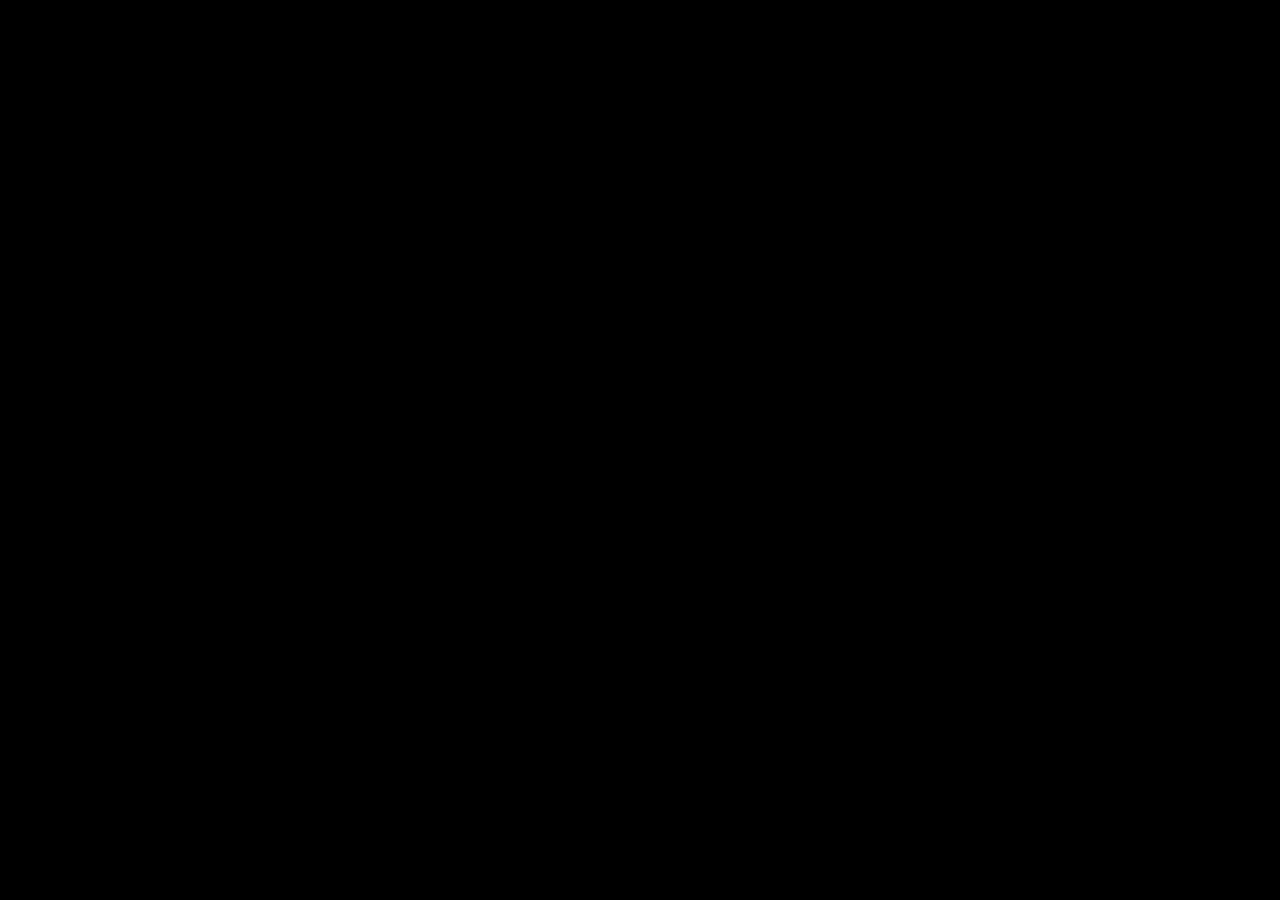
==== pages/cart.html @ 34c3c298 "Grande Atualização" ====
<!doctype html>
<html lang="en">
    <head>
        <meta charset="UTF-8" />
        <meta name="viewport" content="width=device-width, initial-scale=1.0" />
        <title>Carrinho</title>
        <link rel="stylesheet" href="../base.css" />
    </head>
    <body></body>
</html>
---- base.css ----
* {
    margin: 0px;
    padding: 0px;
    box-sizing: border-box;
    outline: none;
}

body {
    background-color: black;
    color: white;
}

.center {
    position: absolute;
    top: 0;
    bottom: 0;
    left: 0;
    right: 0;
    margin: auto;
    display: flex;
    flex-direction: column;
    justify-content: center;
}

/* Forms */
.form-card {
    width: 500px;
    height: 400px;
    background-color: #919191;
    border-radius: 8px;
    padding: 10px;
    display: flex;
    flex-direction: column;
    justify-content: center;
}

.form-input {
    padding: 10px;
    border-radius: 8px;
    border: none;
    margin-bottom: 10px;
}

.form-button {
    padding: 10px;
    border-radius: 8px;
    border: none;
    margin-top: 10px;
    background-color: #32a602;
    color: ghostwhite;
}

.form-button:hover {
    opacity: 0.8;
}
/* Buttons */

.green-button {
    padding: 10px;
    border-radius: 8px;
    background-color: #32a602;
    color: ghostwhite;
}

.red-button {
    padding: 10px;
    border-radius: 8px;
    background-color: #fe5643;
}

.blue-button {
    padding: 10px;
    border-radius: 8px;
    background-color: #5a8cff;
}

.red-button,
.green-button,
.blue-button {
    color: ghostwhite;
    border: none;
    margin: 10px 0px;
}

.red-button:hover,
.green-button:hover,
.blue-button:hover {
    opacity: 0.8;
}
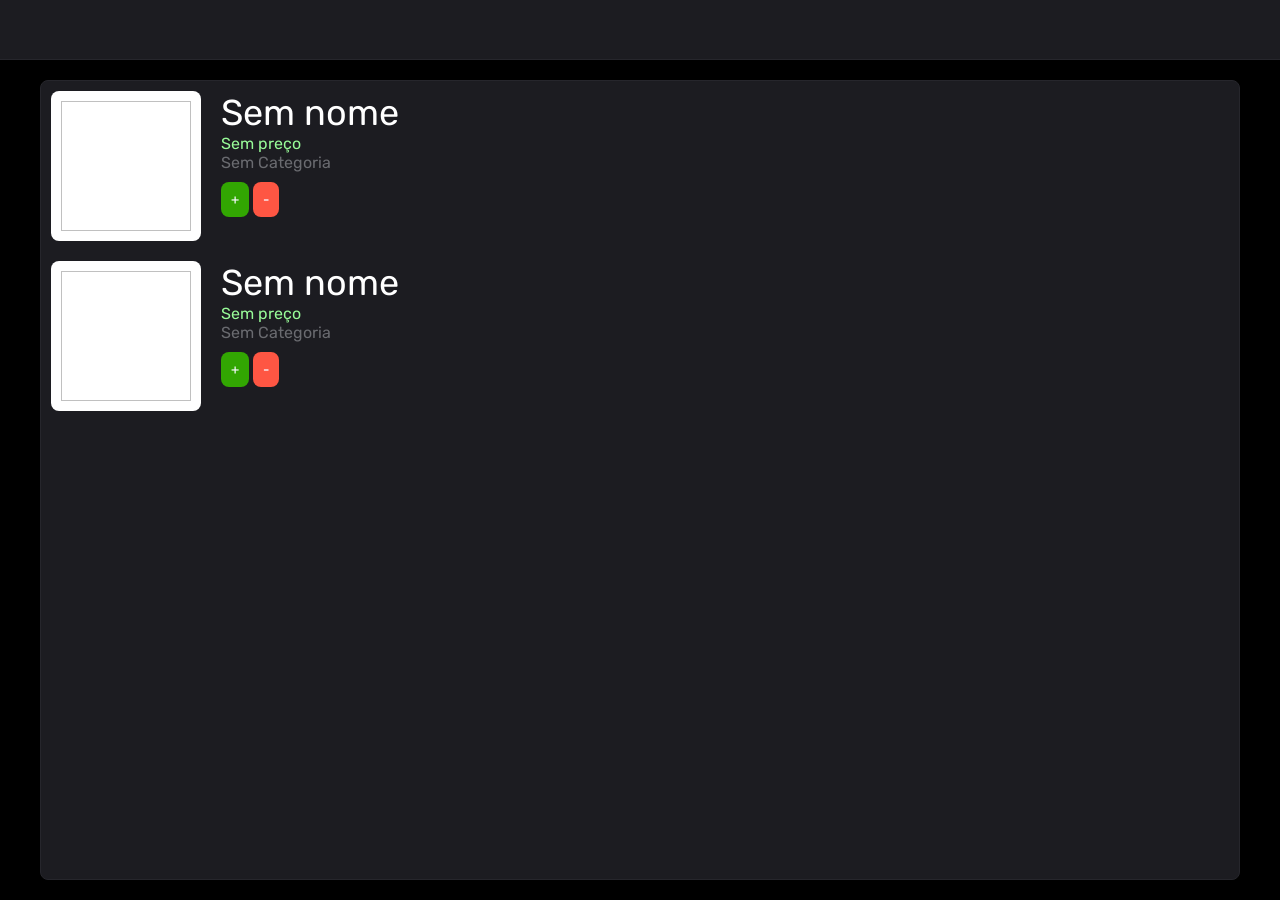
==== commit 1e03c3aa: "Grande Atualização" ====
--- a/pages/cart.html
+++ b/pages/cart.html
@@ -5,6 +5,52 @@
         <meta name="viewport" content="width=device-width, initial-scale=1.0" />
         <title>Carrinho</title>
         <link rel="stylesheet" href="../base.css" />
+        <link rel="stylesheet" href="cart.css" />
+        <script src="../scripts/users.js" defer></script>
+        <script src="../scripts/products.js" defer></script>
+        <script src="../scripts/cart.js" defer></script>
+        <script src="cart.js" defer></script>
+        <script src="header.js" defer></script>
     </head>
-    <body></body>
+    <body>
+        <header>
+            <div id="header-tools-left">
+
+            </div>
+            <div id="header-tools-right">
+
+            <p id="username">
+                Name
+            </p>
+            </div>
+        </header>
+        <main>
+            <div id="cart-card">
+                <div class="first-row">
+                    <img class="product-image" />
+                    <div class="product-texts">
+                        <p class="product-name">Sem nome</p>
+                        <p class="product-price">Sem preço</p>
+                        <p class="product-category">Sem Categoria</p>
+                        <div>
+                            <button class="green-button"> + </button>
+                            <button class="red-button" id="add-product-in-cart-button"> - </button>
+                        </div>
+                    </div>
+                </div>
+                <div class="first-row">
+                    <img class="product-image" />
+                    <div class="product-texts">
+                        <p class="product-name">Sem nome</p>
+                        <p class="product-price">Sem preço</p>
+                        <p class="product-category">Sem Categoria</p>
+                        <div>
+                            <button class="green-button"> + </button>
+                            <button class="red-button" id="add-product-in-cart-button"> - </button>
+                        </div>
+                    </div>
+                </div>
+            </div>
+        </main>
+    </body>
 </html>
--- a/base.css
+++ b/base.css
@@ -1,13 +1,42 @@
+@import url("https://fonts.googleapis.com/css2?family=Rubik:ital,wght@0,300..900;1,300..900&display=swap");
+
 * {
     margin: 0px;
     padding: 0px;
     box-sizing: border-box;
     outline: none;
+    font-family: "Rubik";
 }
 
 body {
     background-color: black;
     color: white;
+}
+
+/* Cores*/
+
+:root {
+    --onyx: #131316ff;
+    --shadow-grey: #1c1c21ff;
+    --shadow-grey-2: #26262cff;
+    --graphite: #2f3037ff;
+    --gunmetal: #393a41ff;
+    --charcoal: #4b4c52ff;
+    --charcoal-2: #5b5c62ff;
+    --dim-grey: #6a6b70ff;
+}
+
+/* Estilização base*/
+
+header {
+    width: 100%;
+    height: 60px;
+    background-color: var(--shadow-grey);
+    border-bottom: 1px solid var(--shadow-grey-2);
+    display: flex;
+    flex-direction: row;
+    padding: 0px 10px;
+    justify-content: space-between;
 }
 
 .center {
@@ -26,7 +55,8 @@
 .form-card {
     width: 500px;
     height: 400px;
-    background-color: #919191;
+    background-color: var(--shadow-grey-2);
+    border: 1px solid var(--graphite);
     border-radius: 8px;
     padding: 10px;
     display: flex;
@@ -56,34 +86,39 @@
 /* Buttons */
 
 .green-button {
-    padding: 10px;
-    border-radius: 8px;
     background-color: #32a602;
-    color: ghostwhite;
 }
 
 .red-button {
-    padding: 10px;
-    border-radius: 8px;
     background-color: #fe5643;
 }
 
 .blue-button {
-    padding: 10px;
-    border-radius: 8px;
     background-color: #5a8cff;
 }
 
 .red-button,
 .green-button,
-.blue-button {
+.blue-button,
+.cart-button{
     color: ghostwhite;
+    font-weight: 450;
     border: none;
     margin: 10px 0px;
+    padding: 10px;
+    border-radius: 8px;
 }
 
 .red-button:hover,
 .green-button:hover,
-.blue-button:hover {
+.blue-button:hover,
+.cart-button:hover {
     opacity: 0.8;
 }
+
+/* */
+
+.cart-button {
+    margin: 0px;
+    background-color: var(--onyx);
+}
--- a/pages/cart.css
+++ b/pages/cart.css
@@ -0,0 +1,59 @@
+main {
+    margin: 20px 0px;
+}
+
+#cart-card {
+    display: flex;
+    min-height: 800px;
+    width: 1200px;
+    background-color: var(--shadow-grey);
+    border: 1px solid var(--shadow-grey-2);
+    border-radius: 8px;
+    margin: auto;
+    flex-direction: column;
+    justify-content: start;
+    flex-wrap: nowrap;
+    padding: 10px;
+    gap: 20px;
+}
+
+.first-row {
+    display: flex;
+    flex-direction: row;
+    flex-wrap: nowrap;
+    gap: 20px;
+}
+
+.product-texts {
+    display: flex;
+    flex-direction: column;
+    flex-wrap: nowrap;
+}
+
+.product-image {
+    background-color: white;
+    width: 150px;
+    height: 150px;
+    padding: 10px;
+    border-radius: 8px;
+}
+
+.product-name {
+    display: -webkit-box;
+    -webkit-line-clamp: 1;
+    line-clamp: 1;
+    -webkit-box-orient: vertical;
+    font-size: 36px;
+}
+
+.product-price {
+    color: palegreen;
+}
+
+.product-category {
+    color: var(--dim-grey);
+}
+.product-description {
+    margin-top: 20px;
+    font-size: 20px;
+}
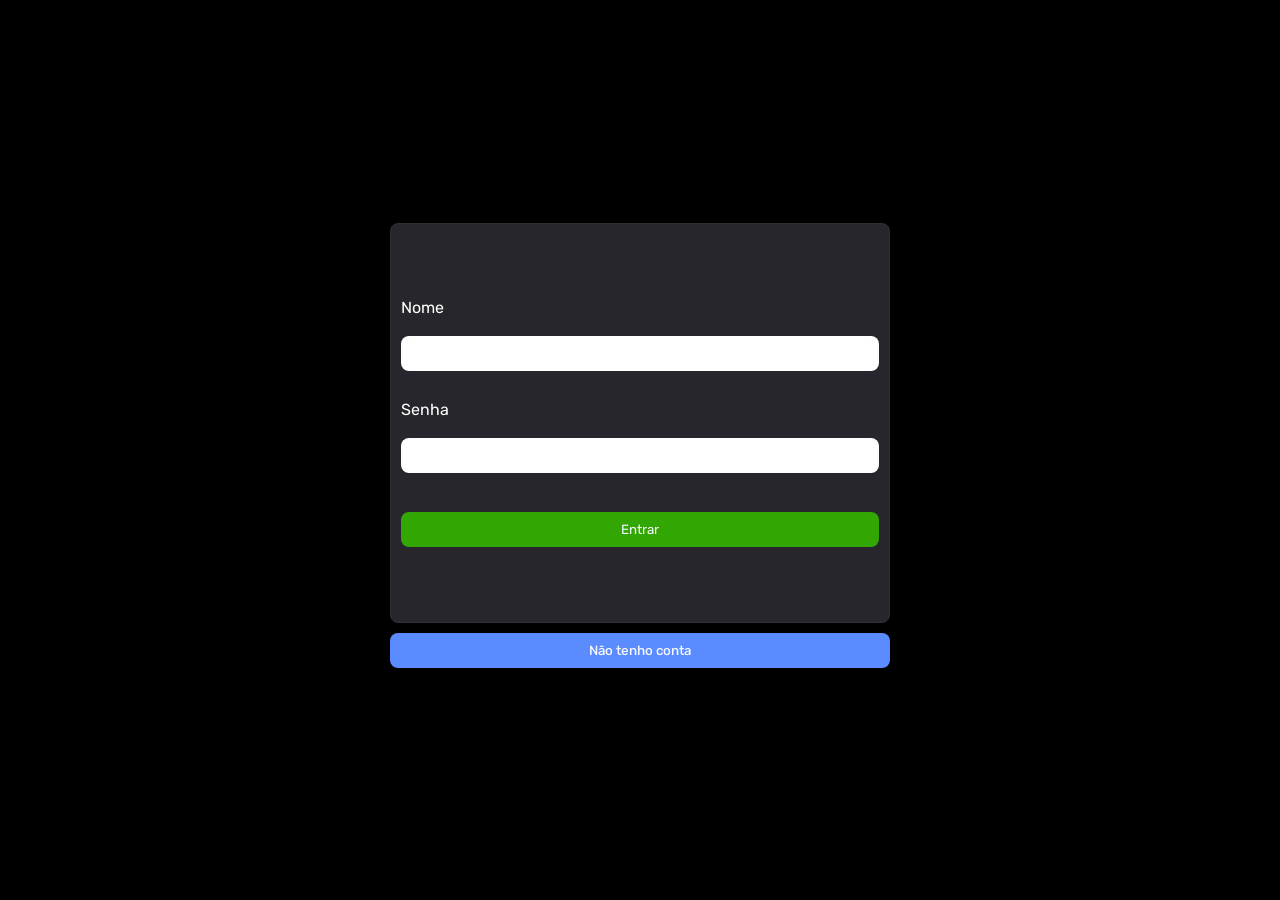
==== commit 75f3a8e7: "Grande Atualização" ====
--- a/pages/cart.html
+++ b/pages/cart.html
@@ -26,30 +26,7 @@
         </header>
         <main>
             <div id="cart-card">
-                <div class="first-row">
-                    <img class="product-image" />
-                    <div class="product-texts">
-                        <p class="product-name">Sem nome</p>
-                        <p class="product-price">Sem preço</p>
-                        <p class="product-category">Sem Categoria</p>
-                        <div>
-                            <button class="green-button"> + </button>
-                            <button class="red-button" id="add-product-in-cart-button"> - </button>
-                        </div>
-                    </div>
-                </div>
-                <div class="first-row">
-                    <img class="product-image" />
-                    <div class="product-texts">
-                        <p class="product-name">Sem nome</p>
-                        <p class="product-price">Sem preço</p>
-                        <p class="product-category">Sem Categoria</p>
-                        <div>
-                            <button class="green-button"> + </button>
-                            <button class="red-button" id="add-product-in-cart-button"> - </button>
-                        </div>
-                    </div>
-                </div>
+
             </div>
         </main>
     </body>
--- a/pages/cart.css
+++ b/pages/cart.css
@@ -17,7 +17,7 @@
     gap: 20px;
 }
 
-.first-row {
+.row {
     display: flex;
     flex-direction: row;
     flex-wrap: nowrap;
@@ -34,16 +34,18 @@
     background-color: white;
     width: 150px;
     height: 150px;
+    min-width: 150px;
+    min-height: 150px;
     padding: 10px;
     border-radius: 8px;
 }
 
 .product-name {
     display: -webkit-box;
-    -webkit-line-clamp: 1;
-    line-clamp: 1;
+    -webkit-line-clamp: 2;
+    line-clamp: 2;
     -webkit-box-orient: vertical;
-    font-size: 36px;
+    font-size: 24px;
 }
 
 .product-price {
